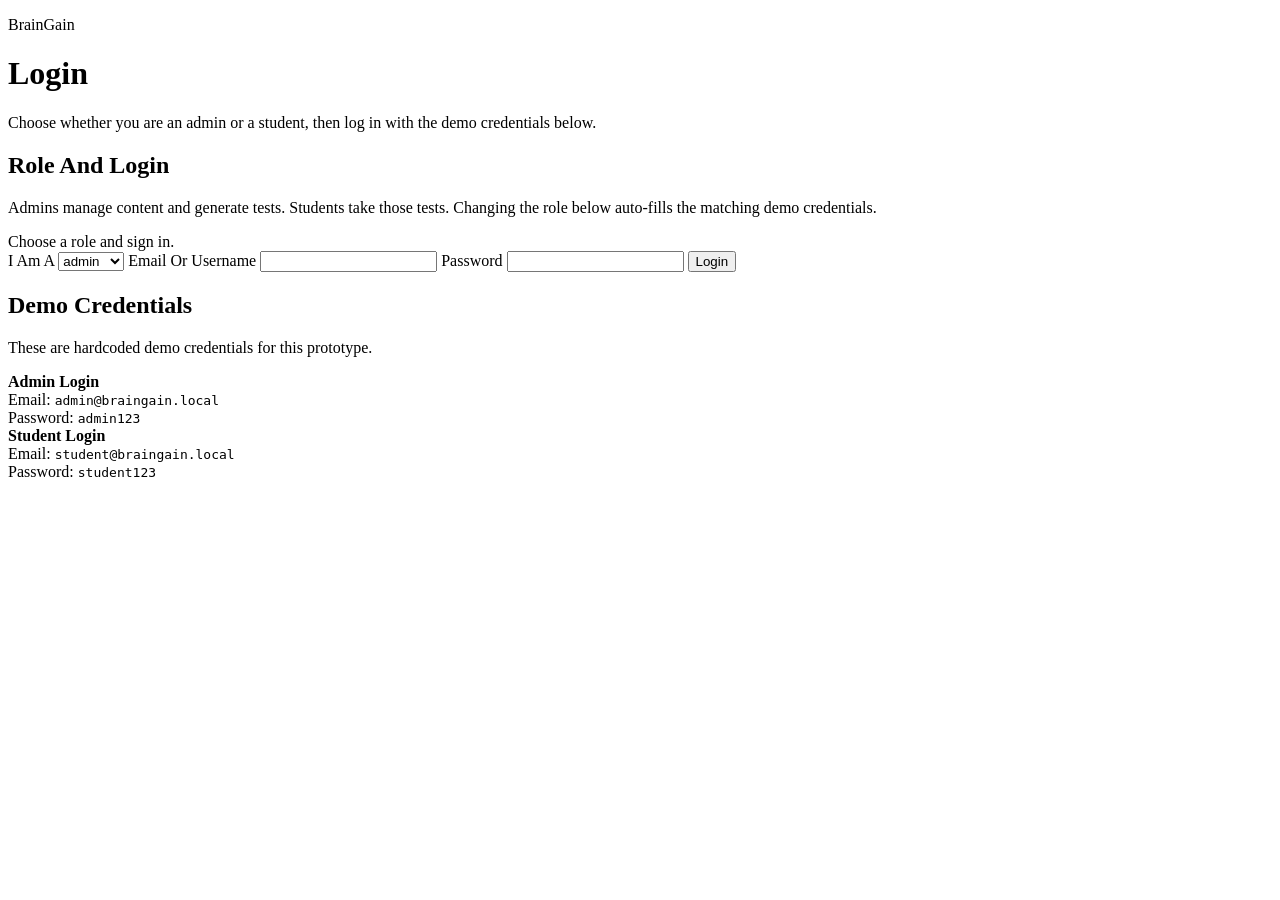
==== web/login.html @ 0082baf5 "Initial BrainGain project" ====
<!doctype html>
<html lang="en">
  <head>
    <meta charset="utf-8">
    <meta name="viewport" content="width=device-width, initial-scale=1">
    <title>BrainGain Login</title>
    <link rel="stylesheet" href="/static/styles.css?v=20260322e">
  </head>
  <body>
    <div class="page-shell">
      <header class="hero">
        <div>
          <p class="eyebrow">BrainGain</p>
          <h1>Login</h1>
          <p class="hero-copy">
            Choose whether you are an admin or a student, then log in with the demo credentials below.
          </p>
        </div>
      </header>

      <main class="content-grid">
        <section class="panel">
          <div class="panel-heading">
            <h2>Role And Login</h2>
            <p>Admins manage content and generate tests. Students take those tests. Changing the role below auto-fills the matching demo credentials.</p>
          </div>
          <div id="login-status-banner" class="status-banner">Choose a role and sign in.</div>
          <form id="login-form" class="form-stack">
            <label class="field">
              <span>I Am A</span>
              <select id="login-role-select">
                <option value="admin">admin</option>
                <option value="student">student</option>
              </select>
            </label>
            <label class="field">
              <span>Email Or Username</span>
              <input id="login-username-input" autocomplete="username" required>
            </label>
            <label class="field">
              <span>Password</span>
              <input id="login-password-input" type="password" autocomplete="current-password" required>
            </label>
            <button class="primary-button" type="submit">Login</button>
          </form>
        </section>

        <section class="panel">
          <div class="panel-heading">
            <h2>Demo Credentials</h2>
            <p>These are hardcoded demo credentials for this prototype.</p>
          </div>
          <div class="form-stack">
            <article class="list-card">
              <strong>Admin Login</strong>
              <div>Email: <code>admin@braingain.local</code></div>
              <div>Password: <code>admin123</code></div>
            </article>
            <article class="list-card">
              <strong>Student Login</strong>
              <div>Email: <code>student@braingain.local</code></div>
              <div>Password: <code>student123</code></div>
            </article>
          </div>
        </section>
      </main>
    </div>

    <script src="/static/auth.js?v=20260322e" defer></script>
    <script src="/static/login.js?v=20260322e" defer></script>
  </body>
</html>
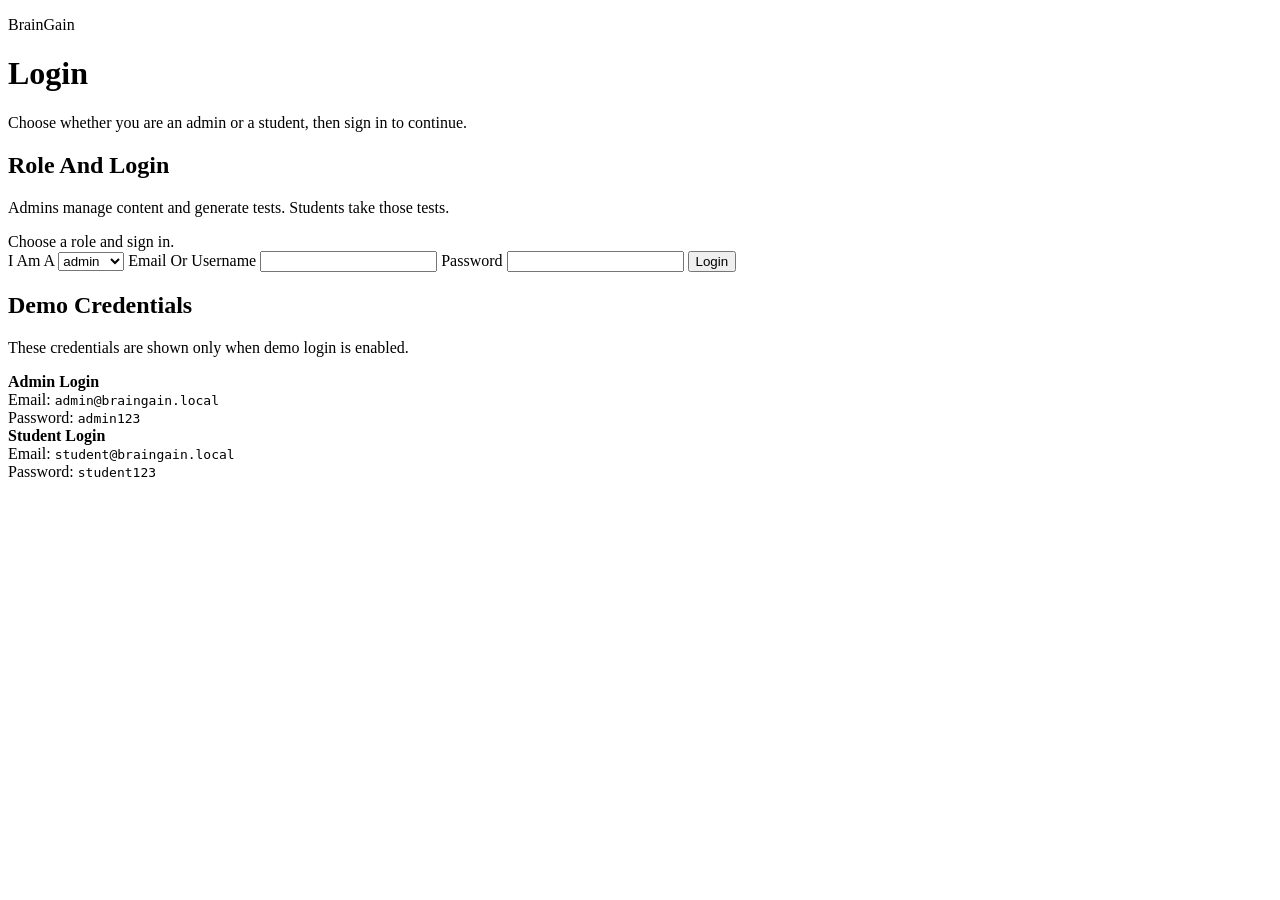
==== commit 5666e67a: "Clean repo, harden deploy toggles, and prep live config" ====
--- a/web/login.html
+++ b/web/login.html
@@ -4,7 +4,7 @@
     <meta charset="utf-8">
     <meta name="viewport" content="width=device-width, initial-scale=1">
     <title>BrainGain Login</title>
-    <link rel="stylesheet" href="/static/styles.css?v=20260322e">
+    <link rel="stylesheet" href="/static/styles.css?v=20260422a">
   </head>
   <body>
     <div class="page-shell">
@@ -13,7 +13,7 @@
           <p class="eyebrow">BrainGain</p>
           <h1>Login</h1>
           <p class="hero-copy">
-            Choose whether you are an admin or a student, then log in with the demo credentials below.
+            Choose whether you are an admin or a student, then sign in to continue.
           </p>
         </div>
       </header>
@@ -22,7 +22,7 @@
         <section class="panel">
           <div class="panel-heading">
             <h2>Role And Login</h2>
-            <p>Admins manage content and generate tests. Students take those tests. Changing the role below auto-fills the matching demo credentials.</p>
+            <p>Admins manage content and generate tests. Students take those tests.</p>
           </div>
           <div id="login-status-banner" class="status-banner">Choose a role and sign in.</div>
           <form id="login-form" class="form-stack">
@@ -45,10 +45,10 @@
           </form>
         </section>
 
-        <section class="panel">
+        <section id="demo-credentials-panel" class="panel">
           <div class="panel-heading">
             <h2>Demo Credentials</h2>
-            <p>These are hardcoded demo credentials for this prototype.</p>
+            <p>These credentials are shown only when demo login is enabled.</p>
           </div>
           <div class="form-stack">
             <article class="list-card">
@@ -66,7 +66,7 @@
       </main>
     </div>
 
-    <script src="/static/auth.js?v=20260322e" defer></script>
-    <script src="/static/login.js?v=20260322e" defer></script>
+    <script src="/static/auth.js?v=20260422a" defer></script>
+    <script src="/static/login.js?v=20260422a" defer></script>
   </body>
 </html>
